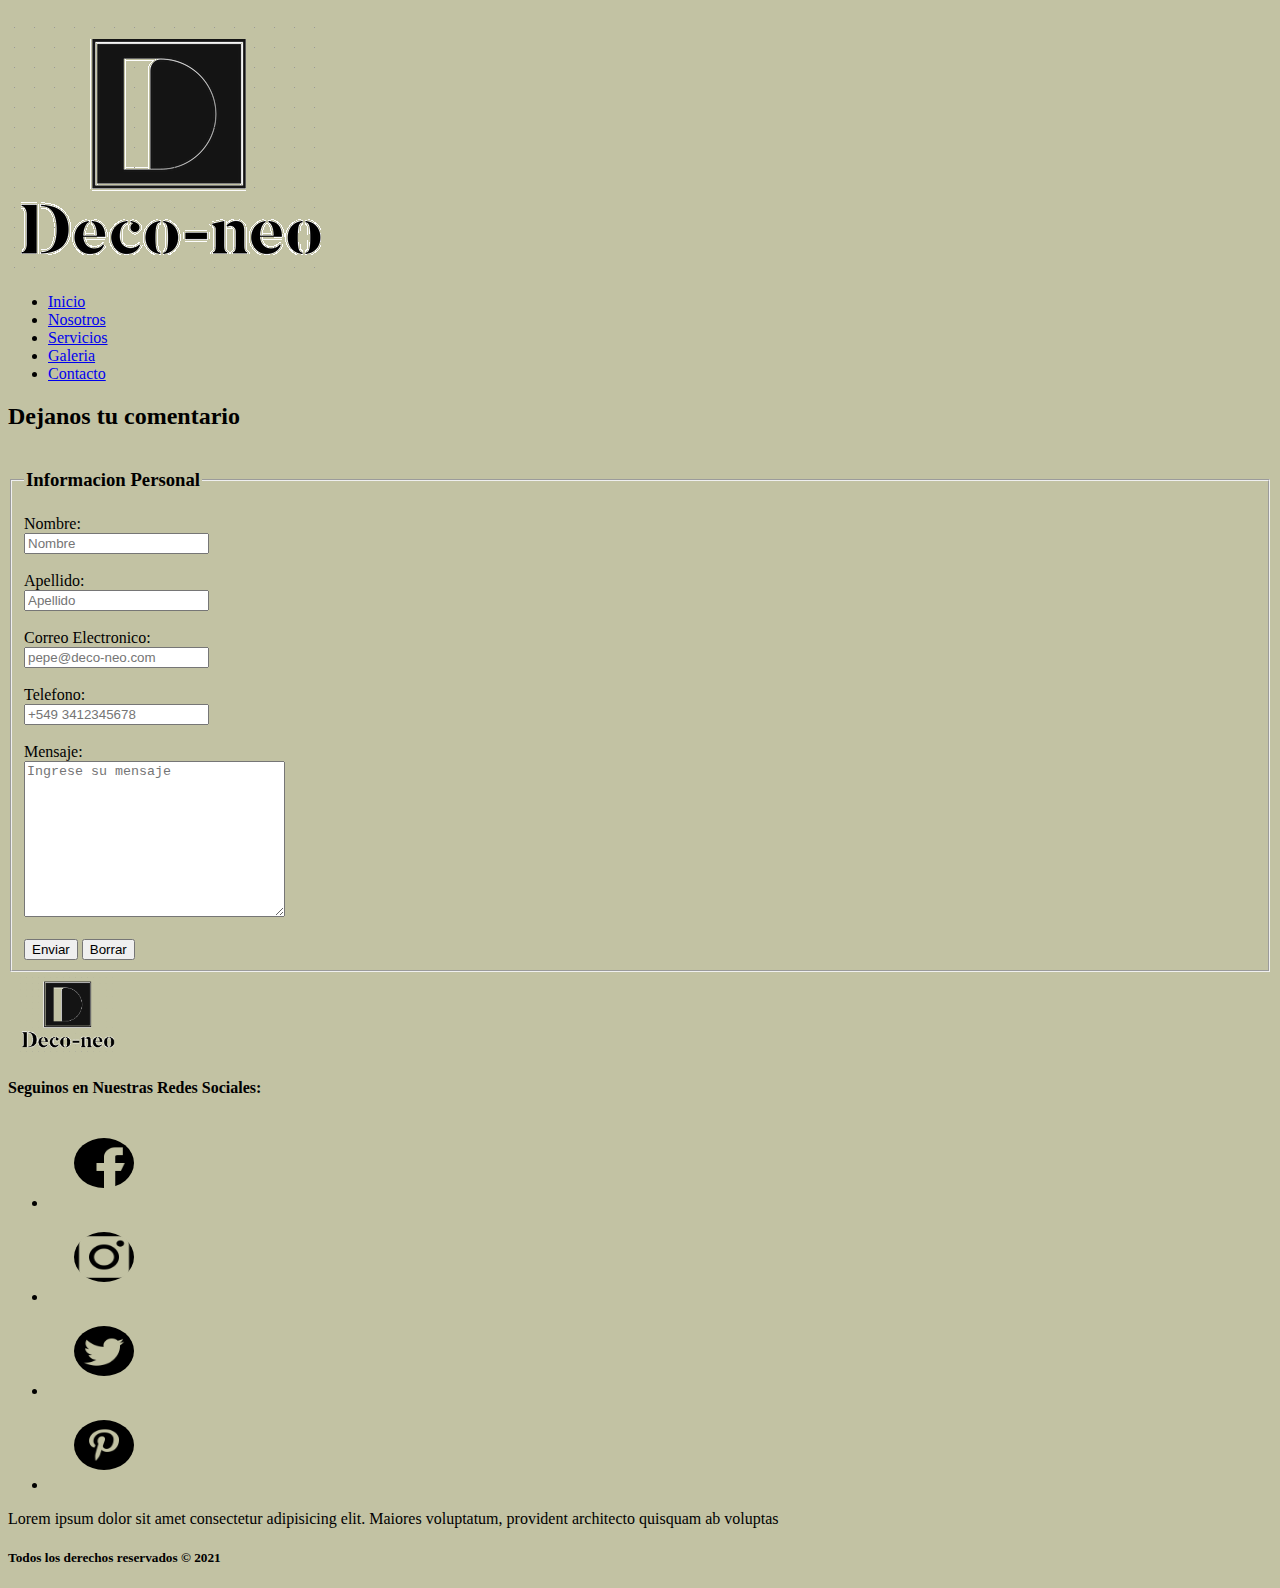
==== pages/contacto.html @ c3e1585c "Se aplica bootstrap a la seccion de index y la seccion nosotros" ====
<!DOCTYPE html>
<html lang="en">

<head>
    <meta charset="UTF-8">
    <meta http-equiv="X-UA-Compatible" content="IE=edge">
    <meta name="viewport" content="width=device-width, initial-scale=1.0">
    <title>Galeria</title>
    <link rel="icon" href="../imagenes/logo.ico">
    <link rel="stylesheet" href="../css/style.css">
</head>

<body class="body">
    <header class="header">
        <a href="../index.html"><img src="../imagenes/logo1.png" alt="Logo Deco-neo"></a>
        <nav class="nav">
            <ul>
                <li><a href="../index.html" class="nav-listas">Inicio</a></li>
                <li><a href="nosotros.html" class="nav-listas">Nosotros</a></li>
                <li><a href="servicios.html" class="nav-listas">Servicios</a></li>
                <li><a href="galeria.html" class="nav-listas">Galeria</a></li>
                <li><a href="contacto.html" class="nav-listas">Contacto</a> </li>
            </ul>
        </nav>
    </header>

    <section class="seccionContacto">
        <h2>Dejanos tu comentario</h2>

        <div class="formulario">
            <form>
                <fieldset class="recuadroFormulario">
                    <legend>
                        <h3 class="tituloRecuadro">Informacion Personal</h3>
                    </legend>
                    <!-- Aquí irán los elementos de formulario -->

                    <label for="nombre" class="datosFormulario">Nombre:</label><br>
                    <input type="text" name="nombre" placeholder="Nombre" class="completarCaja" />
                    <br><br>

                    <label for="apellido" class="datosFormulario">Apellido:</label><br>
                    <input type="text" name="apellido" placeholder="Apellido" class="completarCaja" />
                    <br><br>

                    <label for="email" class="datosFormulario">Correo Electronico:</label><br>
                    <input type="email" name="email" placeholder="pepe@deco-neo.com" class="completarCaja" />
                    <br><br>

                    <label for="tel" class="datosFormulario">Telefono:</label><br>
                    <input type="text" name="tel" placeholder="+549 3412345678" class="completarCaja" />
                    <br><br>

                    <label for="mensaje" class="datosFormulario">Mensaje:</label><br>
                    <textarea id="mensaje" rows="10" cols="30" placeholder="Ingrese su mensaje"></textarea>
                    <br><br>

                    <input type="submit" value="Enviar" class="botonFormulario" />
                    <input type="submit" value="Borrar" class="botonFormulario" />
                </fieldset>
            </form>
        </div>




    </section>

    <div class="footer">
        <div class="footerInterno">
            <img src="../imagenes/logo1.png" class="logo" alt="Logo Deco-neo">


            <div>
                <h4> Seguinos en Nuestras Redes Sociales:</h4>
                <ul>
                    <li><a href="https://www.facebook.com/"><img src="../imagenes/facebook.png" class="logoRedes"></a>
                    </li>
                    <li><a href="https://www.instagram.com/?hl=es"><img src="../imagenes/instagram.png"
                                class="logoRedes"></a>
                    </li>
                    <li><a href="https://twitter.com/?lang=es"><img src="../imagenes/twitter-sign.png"
                                class="logoRedes"></a>
                    </li>
                    <li><a href="https://ar.pinterest.com/"><img src="../imagenes/pinterest.png" class="logoRedes"></a>
                    </li>
                </ul>
            </div>


        </div>


        <p>Lorem ipsum dolor sit amet consectetur adipisicing elit. Maiores voluptatum, provident
            architecto quisquam ab voluptas</p>

        <h5>Todos los derechos reservados &copy; 2021</h5>



    </div>




    </div>



</body>

</html>
---- css/style.css ----
.body{
    background-color: #c2c2a3
}

.logo{
    margin-left: 10px;
    width: 100px;
}

.nav-item{
    padding: 10px;
}

.nav-link{
    font-size: 20px;
}

/*Imagenes*/

.carousel-inner{
    height: 50em;
    max-height: 400px;  
}

.imagen{
    height: 200px;
}


/*footer*/


.logos{
    display: flex;
    justify-content: flex-end;
}

.logoRedes{ 
    width: 60px;
    height: 50px;
    margin: 20px;
    padding: 0px 6px;
    border-radius: 50%;
    transition: transform 0.8s;
    margin-bottom: 20px;
}

.listas a img:hover{
    transform: scale(1.2);
}

/*Seccion Nosotros*/

.imagenesNosotros{
    width: 400px;
    height: 350px;
    padding: 10px;
    border-radius: 10%;
}
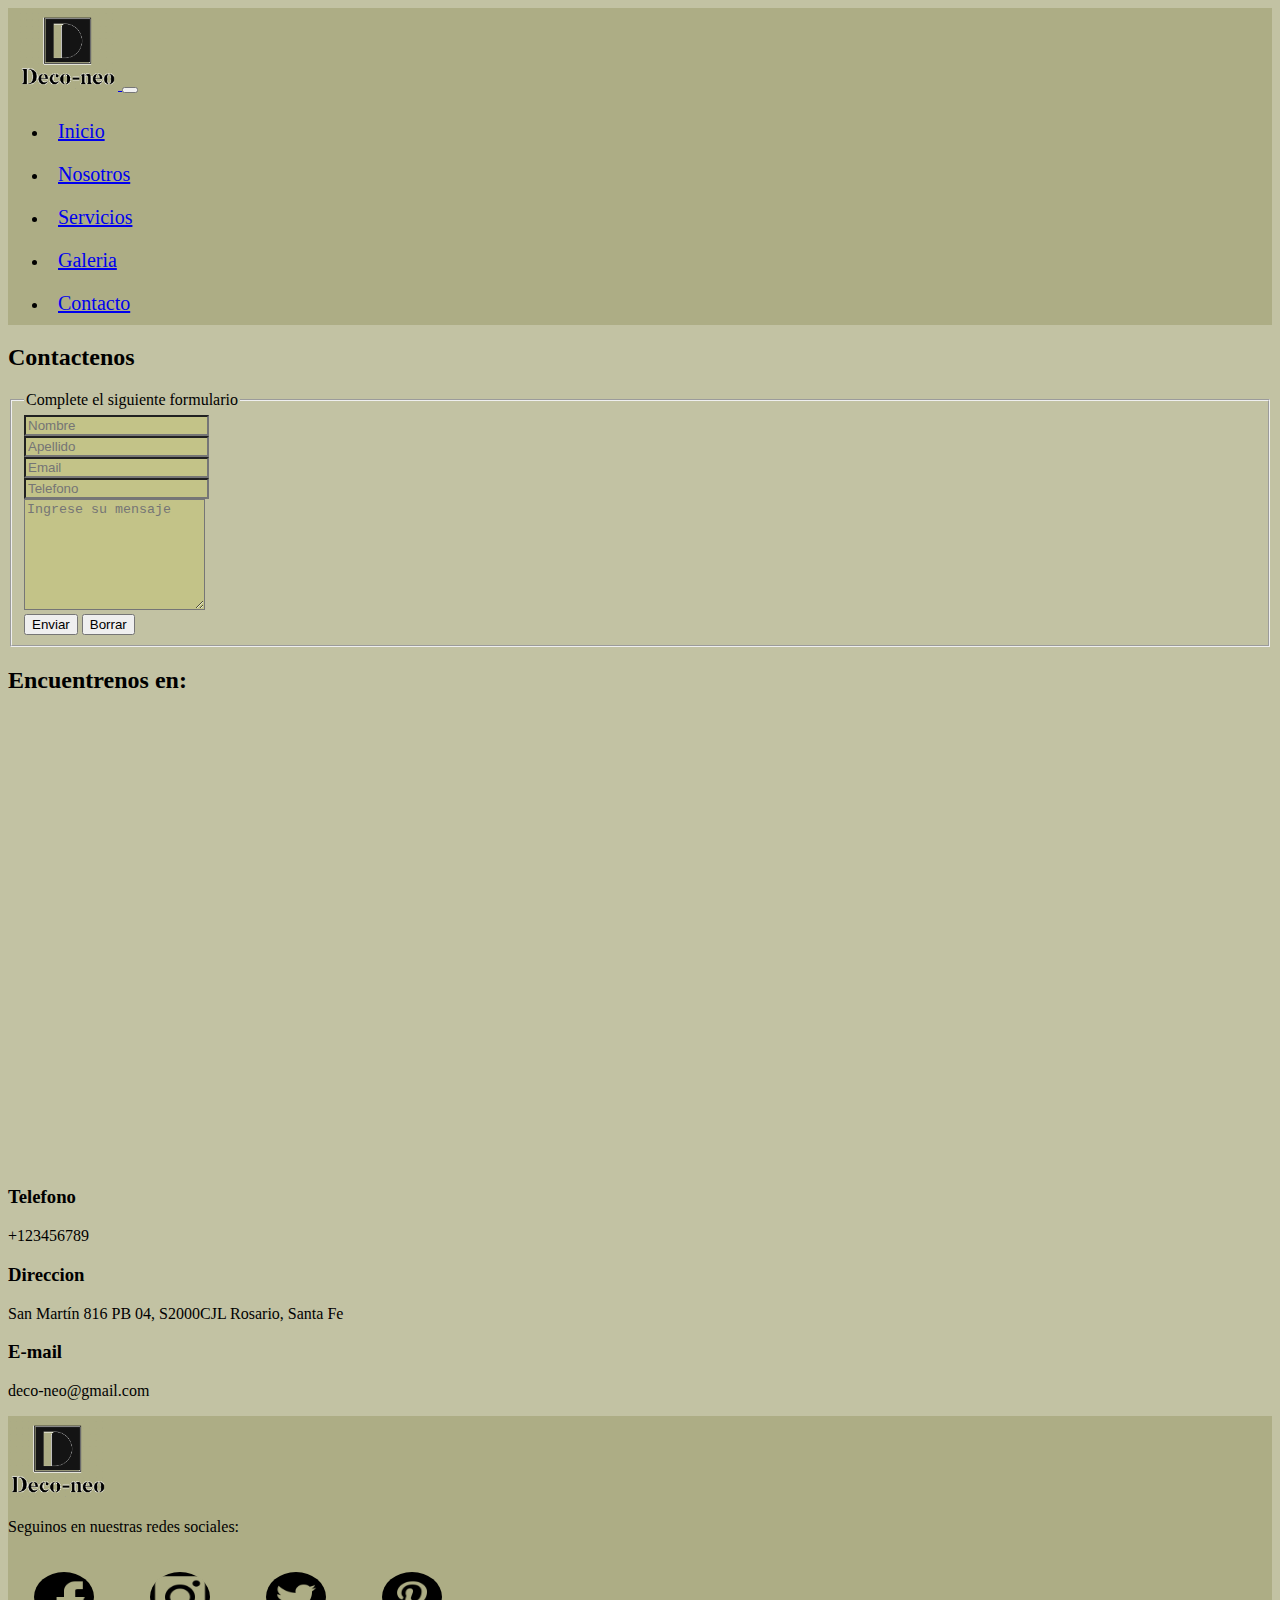
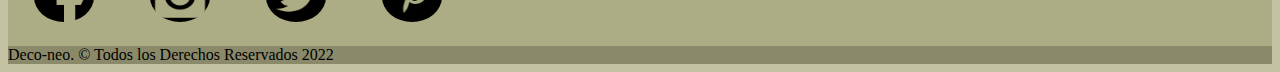
==== commit fef861f5: "Agregue cambios a las demas secciones" ====
--- a/pages/contacto.html
+++ b/pages/contacto.html
@@ -5,108 +5,175 @@
     <meta charset="UTF-8">
     <meta http-equiv="X-UA-Compatible" content="IE=edge">
     <meta name="viewport" content="width=device-width, initial-scale=1.0">
-    <title>Galeria</title>
-    <link rel="icon" href="../imagenes/logo.ico">
+    <link href="https://cdn.jsdelivr.net/npm/bootstrap@5.1.3/dist/css/bootstrap.min.css" rel="stylesheet"
+        integrity="sha384-1BmE4kWBq78iYhFldvKuhfTAU6auU8tT94WrHftjDbrCEXSU1oBoqyl2QvZ6jIW3" crossorigin="anonymous">
     <link rel="stylesheet" href="../css/style.css">
+    <title>Contacto</title>
 </head>
 
 <body class="body">
-    <header class="header">
-        <a href="../index.html"><img src="../imagenes/logo1.png" alt="Logo Deco-neo"></a>
-        <nav class="nav">
-            <ul>
-                <li><a href="../index.html" class="nav-listas">Inicio</a></li>
-                <li><a href="nosotros.html" class="nav-listas">Nosotros</a></li>
-                <li><a href="servicios.html" class="nav-listas">Servicios</a></li>
-                <li><a href="galeria.html" class="nav-listas">Galeria</a></li>
-                <li><a href="contacto.html" class="nav-listas">Contacto</a> </li>
-            </ul>
-        </nav>
-    </header>
 
-    <section class="seccionContacto">
-        <h2>Dejanos tu comentario</h2>
+    <!---------------------------------Navbar------------------------------------------->
+    <nav class="navbar navbar-expand-sm navbar-dark navbarColor" id="menu">
+        <div class="container-fluid">
+            <a class="navbar-brand" href="../index.html">
+                <img src="../imagenes/logo1.png" alt="Logo" class="logo">
+            </a>
 
-        <div class="formulario">
-            <form>
-                <fieldset class="recuadroFormulario">
-                    <legend>
-                        <h3 class="tituloRecuadro">Informacion Personal</h3>
-                    </legend>
-                    <!-- Aquí irán los elementos de formulario -->
-
-                    <label for="nombre" class="datosFormulario">Nombre:</label><br>
-                    <input type="text" name="nombre" placeholder="Nombre" class="completarCaja" />
-                    <br><br>
-
-                    <label for="apellido" class="datosFormulario">Apellido:</label><br>
-                    <input type="text" name="apellido" placeholder="Apellido" class="completarCaja" />
-                    <br><br>
-
-                    <label for="email" class="datosFormulario">Correo Electronico:</label><br>
-                    <input type="email" name="email" placeholder="pepe@deco-neo.com" class="completarCaja" />
-                    <br><br>
-
-                    <label for="tel" class="datosFormulario">Telefono:</label><br>
-                    <input type="text" name="tel" placeholder="+549 3412345678" class="completarCaja" />
-                    <br><br>
-
-                    <label for="mensaje" class="datosFormulario">Mensaje:</label><br>
-                    <textarea id="mensaje" rows="10" cols="30" placeholder="Ingrese su mensaje"></textarea>
-                    <br><br>
-
-                    <input type="submit" value="Enviar" class="botonFormulario" />
-                    <input type="submit" value="Borrar" class="botonFormulario" />
-                </fieldset>
-            </form>
+            <button class="navbar-toggler" type="button" data-bs-toggle="collapse"
+                data-bs-target="#navbarSupportedContent" aria-controls="navbarSupportedContent" aria-expanded="false"
+                aria-label="Toggle navigation">
+                <span class="navbar-toggler-icon"></span>
+            </button>
         </div>
 
+        <div class="collapse navbar-collapse" id="navbarSupportedContent">
+            <ul class="navbar-nav ml-auto">
+                <li class="nav-item"><a class="nav-link" href="../index.html">Inicio</a></li>
+                <li class="nav-item"><a class="nav-link" href="nosotros.html">Nosotros</a></li>
+                <li class="nav-item"><a class="nav-link" href="servicios.html">Servicios</a></li>
+                <li class="nav-item"><a class="nav-link" href="galeria.html">Galeria</a></li>
+                <li class="nav-item"><a class="nav-link" href="contacto.html">Contacto</a></li>
+            </ul>
+        </div>
+    </nav>
+
+    <!----------------------------------Main---------------------------------------------->
+    <h2 class="text-center mx-auto mt-2 fw-bold">Contactenos</h2>
+    <div class="container">
+        <div class="row">
+            <div class="col-md-12">
+                <div class="well well-sm">
+                    <form class="form-horizontal" method="post">
+                        <fieldset>
+                            <legend class="text-center header">Complete el siguiente formulario</legend>
+                            <div class="form-group">
+                                <span class="col-md-1 col-md-offset-2 text-center"><i
+                                        class="fa fa-user bigicon"></i></span>
+                                <div class="col-md-12">
+                                    <input id="fname" name="name" type="text" placeholder="Nombre"
+                                        class="form-control text-center colorFormulario">
+                                </div>
+                            </div>
+                            <div class="form-group">
+                                <span class="col-md-1 col-md-offset-2 text-center"><i
+                                        class="fa fa-user bigicon"></i></span>
+                                <div class="col-md-12">
+                                    <input id="lname" name="name" type="text" placeholder="Apellido"
+                                        class="form-control text-center colorFormulario">
+                                </div>
+                            </div>
+
+                            <div class="form-group">
+                                <span class="col-md-1 col-md-offset-2 text-center"><i
+                                        class="fa fa-envelope-o bigicon"></i></span>
+                                <div class="col-md-12">
+                                    <input id="email" name="email" type="text" placeholder="Email"
+                                        class="form-control text-center colorFormulario">
+                                </div>
+                            </div>
+
+                            <div class="form-group">
+                                <span class="col-md-1 col-md-offset-2 text-center"><i
+                                        class="fa fa-phone-square bigicon"></i></span>
+                                <div class="col-md-12">
+                                    <input id="phone" name="phone" type="text" placeholder="Telefono"
+                                        class="form-control text-center colorFormulario">
+                                </div>
+                            </div>
+
+                            <div class="form-group">
+                                <span class="col-md-1 col-md-offset-2 text-center"><i
+                                        class="fa fa-pencil-square-o bigicon"></i></span>
+                                <div class="col-md-12">
+                                    <textarea class="form-control text-center colorFormulario" id="message" name="message"
+                                        placeholder="Ingrese su mensaje" rows="7"></textarea>
+                                </div>
+                            </div>
+
+                            <div class="form-group">
+                                <div class="col-md-12 text-center">
+                                    <button type="submit" class="btn btn-secondary btn-lg mt-2">Enviar</button>
+                                    <button type="submit" class="btn btn-secondary btn-lg mt-2">Borrar</button>
+                                </div>
+                            </div>
+                        </fieldset>
+                    </form>
+                </div>
+            </div>
+        </div>
+    </div>
 
 
+    <div class="container-fluid">
+        <h2 class="text-center mt-3 fw-bold">Encuentrenos en:</h2>
 
-    </section>
-
-    <div class="footer">
-        <div class="footerInterno">
-            <img src="../imagenes/logo1.png" class="logo" alt="Logo Deco-neo">
-
-
-            <div>
-                <h4> Seguinos en Nuestras Redes Sociales:</h4>
-                <ul>
-                    <li><a href="https://www.facebook.com/"><img src="../imagenes/facebook.png" class="logoRedes"></a>
-                    </li>
-                    <li><a href="https://www.instagram.com/?hl=es"><img src="../imagenes/instagram.png"
-                                class="logoRedes"></a>
-                    </li>
-                    <li><a href="https://twitter.com/?lang=es"><img src="../imagenes/twitter-sign.png"
-                                class="logoRedes"></a>
-                    </li>
-                    <li><a href="https://ar.pinterest.com/"><img src="../imagenes/pinterest.png" class="logoRedes"></a>
-                    </li>
-                </ul>
+        <div class="row">
+            <iframe
+                src="https://www.google.com/maps/embed?pb=!1m18!1m12!1m3!1d3348.161454418583!2d-60.63891288525408!3d-32.94674647922243!2m3!1f0!2f0!3f0!3m2!1i1024!2i768!4f13.1!3m3!1m2!1s0x95b7ab197398e03d%3A0x5666bcb848b0f59f!2sSan%20Mart%C3%ADn%20%26%20C%C3%B3rdoba%2C%20S2000%20Rosario%2C%20Santa%20Fe!5e0!3m2!1ses-419!2sar!4v1643740927776!5m2!1ses-419!2sar"
+                width="600" height="450" style="border:0;" allowfullscreen="" loading="lazy"></iframe>
+        </div>
+        <div class="row text-center">
+            <div class="col-4 box1 pt-4 datos">
+                <a href="#"><i class="fas fa-phone fa-3x"></i>
+                    <h3 class=" d-lg-block d-xl-block datosMapa">Telefono</h3>
+                    <p class=" d-lg-block d-xl-block datosMapa">+123456789</p>
+                </a>
             </div>
-
-
+            <div class="col-4 box2 pt-4 datos">
+                <a href="#"><i class="fas fa-home fa-3x"></i>
+                    <h3 class=" d-lg-block d-xl-block datosMapa">Direccion</h3>
+                    <p class=" d-lg-block d-xl-block datosMapa">San Martín 816 PB 04, S2000CJL Rosario, Santa Fe</p>
+                </a>
+            </div>
+            <div class="col-4 box3 pt-4 datos">
+                <a href="#"><i class="fas fa-envelope fa-3x"></i>
+                    <h3 class=" d-lg-block d-xl-block datosMapa">E-mail</h3>
+                    <p class=" d-lg-block d-xl-block datosMapa">deco-neo@gmail.com</p>
+                </a>
+            </div>
         </div>
-
-
-        <p>Lorem ipsum dolor sit amet consectetur adipisicing elit. Maiores voluptatum, provident
-            architecto quisquam ab voluptas</p>
-
-        <h5>Todos los derechos reservados &copy; 2021</h5>
-
-
-
     </div>
 
 
 
 
-    </div>
+
+    <!---------------------------------------Footer------------------------------------------------------->
+
+    <footer class="text-center text-lg-start footerColor">
+        <div class="container p-4">
+            <div class="row">
+                <div class="col-lg-6 col-md-12 mb-4 mb-md-0">
+                    <img src="../imagenes/logo1.png" alt="Logo Footer" class="mt-5" width="100">
+                </div>
+
+                <div class="col-lg-6 col-md-12 mb-4 mb-md-0">
+                    <p class="text-center fs-6 fw-bolder me-3">Seguinos en nuestras redes sociales:</p>
+                    <div class="container-fluid listas">
+                        <a href="https://www.facebook.com/"><img src="../imagenes/facebook.png" class="logoRedes"></a>
+                        <a href="https://www.instagram.com/?hl=es"><img src="../imagenes/instagram.png"
+                                class="logoRedes"></a>
+                        <a href="https://twitter.com/?lang=es"><img src="../imagenes/twitter-sign.png"
+                                class="logoRedes"></a>
+                        <a href="https://ar.pinterest.com/"><img src="../imagenes/pinterest.png" class="logoRedes"></a>
+                    </div>
+                </div>
+            </div>
+        </div>
+
+        <!-- Copyright -->
+        <div class="text-center p-3" style="background-color: rgba(0, 0, 0, 0.2);">
+            Deco-neo. &copy; Todos los Derechos Reservados 2022
+        </div>
+
+    </footer>
 
 
 
+    <script src="https://cdn.jsdelivr.net/npm/bootstrap@5.1.3/dist/js/bootstrap.bundle.min.js"
+        integrity="sha384-ka7Sk0Gln4gmtz2MlQnikT1wXgYsOg+OMhuP+IlRH9sENBO0LRn5q+8nbTov4+1p"
+        crossorigin="anonymous"></script>
 </body>
 
 </html>--- a/css/style.css
+++ b/css/style.css
@@ -1,5 +1,12 @@
 .body{
     background-color: #c2c2a3
+}
+
+/*--------------------Seccion index---------------------*/
+/*--------------------Navbar----------------------------*/
+
+.navbarColor{
+    background-color: #adad85;
 }
 
 .logo{
@@ -15,7 +22,8 @@
     font-size: 20px;
 }
 
-/*Imagenes*/
+/*-----------------------------------Main-----------------------------------*/
+/*-----------------------------------Carousel-----------------------------------*/
 
 .carousel-inner{
     height: 50em;
@@ -27,8 +35,11 @@
 }
 
 
-/*footer*/
+/*----------------------------------footer------------------------------------------*/
 
+.footerColor{
+    background-color: #adad85;
+}
 
 .logos{
     display: flex;
@@ -49,11 +60,52 @@
     transform: scale(1.2);
 }
 
-/*Seccion Nosotros*/
+/*----------------------------------Seccion Nosotros--------------------------------------------*/
 
 .imagenesNosotros{
     width: 400px;
     height: 350px;
     padding: 10px;
     border-radius: 10%;
+}
+
+/*----------------------------------Seccion Servicios--------------------------------------------*/
+
+.cardSeccion{
+    border: none;
+}
+
+.cardSeccion img{
+    height: 300px;
+    width: 100%;
+}
+
+/*--------------------------------------Seccion Galeria----------------------------------------*/
+
+.imagenesGaleria{
+    margin-bottom: 10px;
+ 
+}
+
+.imagenesGaleria img{
+    padding: 10px;
+    
+}
+
+.imagenesGaleria img:hover{
+    transform: scale(1.1);
+}
+
+/*------------------------------------------Seccion contacto--------------------------------------*/
+
+.colorFormulario{
+    background-color: #c3c388;
+}
+
+.datos a{  
+  text-decoration: none;
+}
+
+.datosMapa{
+    color: black;
 }